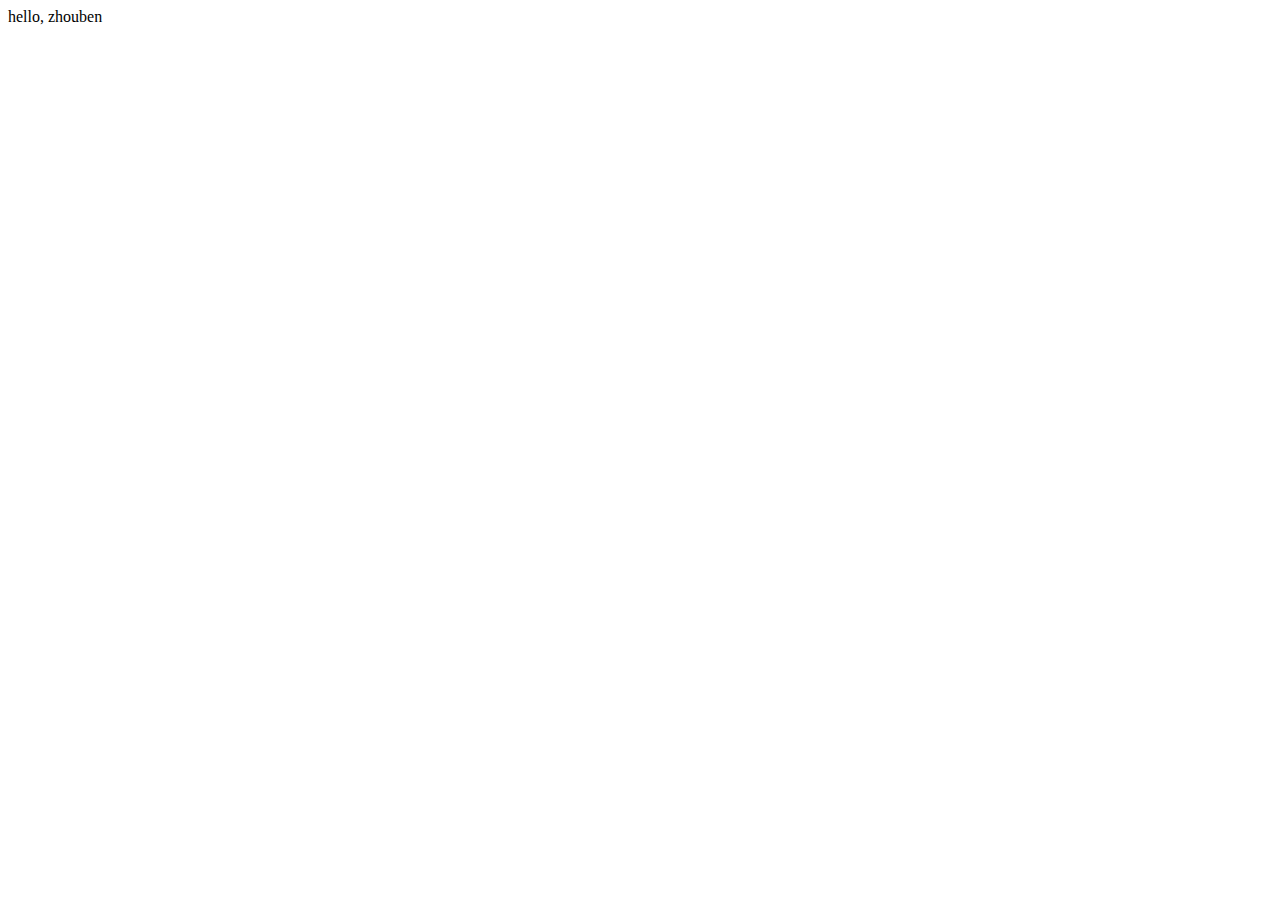
==== src/main/resources/templates/index.html @ 8356d6ea "前端。后端框架搭建" ====
<!DOCTYPE html>
<html lang="en" xmlns:th="http://www.thymeleaf.org">
<head>
    <meta charset="UTF-8" />
    <title>xunWu</title>
</head>
<body>
hello, zhouben
<span th:text="${name}"></span>
</body>
</html>
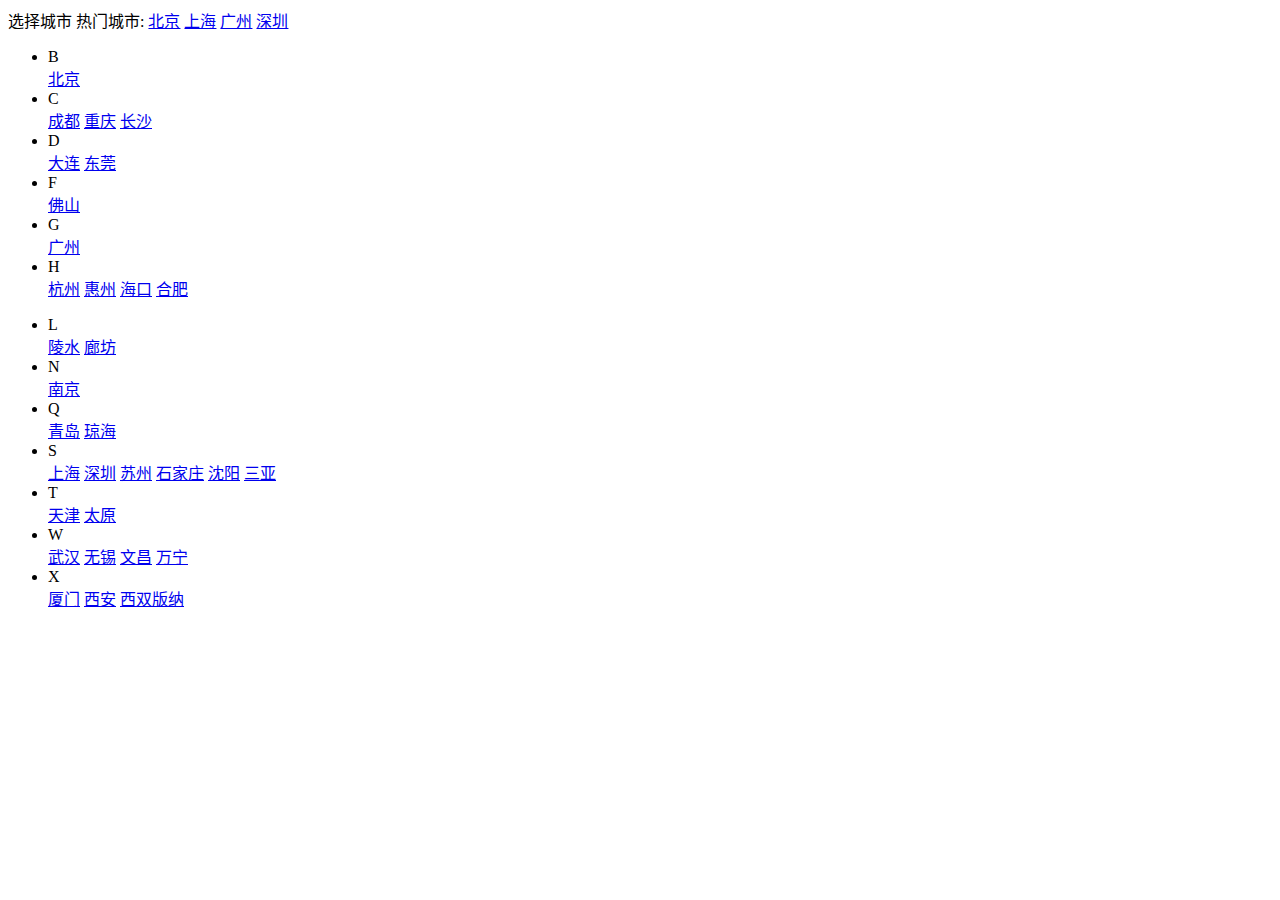
==== commit fecc09e0: "security提交" ====
--- a/src/main/resources/templates/index.html
+++ b/src/main/resources/templates/index.html
@@ -1,11 +1,157 @@
-<!DOCTYPE html>
-<html lang="en" xmlns:th="http://www.thymeleaf.org">
+<html xmlns:th="http://www.thymeleaf.org" xmlns:sec="http://www.thymeleaf.org/extras/spring-security">
 <head>
-    <meta charset="UTF-8" />
-    <title>xunWu</title>
+    <meta http-equiv="Content-Type" content="text/html; charset=utf-8"/>
+    <meta http-equiv="X-UA-Compatible" content="IE=edge"/>
+    <meta http-equiv="Cache-Control" content="no-transform"/>
+    <meta http-equiv="Cache-Control" content="no-siteapp"/>
+    <meta http-equiv="Content-language" content="zh-CN"/>
+    <meta name="format-detection" content="telephone=no"/>
+    <meta name="applicable-device" content="pc"/>
+
+    <title>寻屋</title>
+    <meta name="description" content="方便快捷寻屋"/>
+    <meta name="keywords" content="寻屋"/>
+    <link href="/css/main.css" rel='stylesheet' type='text/css'/>
+    <link href="/css/index.css" rel='stylesheet' type='text/css'/>
 </head>
 <body>
-hello, zhouben
-<span th:text="${name}"></span>
+<header th:replace="common :: header"></header>
+
+<div class="city-change animated bounceIn" style="display: block;">
+    <span class="close"></span>
+    <div class="title">选择城市
+        <span class="city-tab">
+            <span class="code1">热门城市:</span>
+            <a href="/rent/house?cityEnName=bj" title="北京租房">北京</a>
+            <a href="/rent/house?cityEnName=sh" title="上海租房">上海</a>
+            <a href="/rent/house?cityEnName=gz" title="广州租房">广州</a>
+            <a href="/rent/house?cityEnName=sz" title="深圳租房">深圳</a>
+        </span>
+    </div>
+    <div class="title-line"></div>
+    <div class="fc-main clear">
+        <div class="fl citys-l">
+            <ul>
+                <li class="clear"><span class="code-title fl">B</span>
+                    <div class="city-enum fl"><a href="/rent/house?cityEnName=bj" title="北京租房">北京</a></div>
+                </li>
+                <li class="clear"><span class="code-title fl">C</span>
+                    <div class="city-enum fl">
+                        <a href="/rent/house?cityEnName=cd" title="成都租房">成都</a>
+                        <a href="/rent/house?cityEnName=cq" title="重庆租房">重庆</a>
+                        <a href="/rent/house?cityEnName=cs" title="长沙租房">长沙</a>
+                    </div>
+                </li>
+                <li class="clear"><span class="code-title fl">D</span>
+                    <div class="city-enum fl">
+                        <a href="/rent/house?cityEnName=dl" title="大连租房">大连</a>
+                        <a href="/rent/house?cityEnName=dg" title="东莞租房">东莞</a>
+                    </div>
+                </li>
+                <li class="clear"><span class="code-title fl">F</span>
+                    <div class="city-enum fl"><a href="/rent/house?cityEnName=fs" title="佛山租房">佛山</a></div>
+                </li>
+                <li class="clear"><span class="code-title fl">G</span>
+                    <div class="city-enum fl"><a href="/rent/house?cityEnName=gz" title="广州租房">广州</a></div>
+                </li>
+                <li class="clear"><span class="code-title fl">H</span>
+                    <div class="city-enum fl">
+                        <a href="/rent/house?cityEnName=hz" title="杭州租房">杭州</a>
+                        <a href="/rent/house?cityEnName=hui" title="惠州租房">惠州</a>
+                        <a href="/rent/house?cityEnName=hk" title="海口租房">海口</a>
+                        <a href="/rent/house?cityEnName=hf" title="合肥租房">合肥</a>
+                    </div>
+                </li>
+            </ul>
+        </div>
+        <div class="fl citys-r">
+            <ul>
+                <li class="clear">
+                    <span class="code-title fl">L</span>
+                    <div class="city-enum fl">
+                        <a href="/rent/house?cityEnName=ls" title="陵水租房">陵水</a>
+                        <a href="/rent/house?cityEnName=lf" title="廊坊租房">廊坊</a>
+                    </div>
+                </li>
+                <li class="clear">
+                    <span class="code-title fl">N</span>
+                    <div class="city-enum fl"><a href="/rent/house?cityEnName=nj" title="南京租房">南京</a></div>
+                </li>
+                <li class="clear">
+                    <span class="code-title fl">Q</span>
+                    <div class="city-enum fl">
+                        <a href="/rent/house?cityEnName=qd" title="青岛租房">青岛</a>
+                        <a href="/rent/house?cityEnName=qh" title="琼海租房">琼海</a>
+                    </div>
+                </li>
+                <li class="clear">
+                    <span class="code-title fl">S</span>
+                    <div class="city-enum fl">
+                        <a href="/rent/house?cityEnName=sh" title="上海租房">上海</a>
+                        <a href="/rent/house?cityEnName=sz" title="深圳租房">深圳</a>
+                        <a href="/rent/house?cityEnName=su" title="苏州租房">苏州</a>
+                        <a href="/rent/house?cityEnName=sjz" title="石家庄租房">石家庄</a>
+                        <a href="/rent/house?cityEnName=sy" title="沈阳租房">沈阳</a>
+                        <a href="/rent/house?cityEnName=sanya" title="三亚租房">三亚</a>
+                    </div>
+                </li>
+                <li class="clear">
+                    <span class="code-title fl">T</span>
+                    <div class="city-enum fl">
+                        <a href="/rent/house?cityEnName=tj" title="天津租房">天津</a>
+                        <a href="/rent/house?cityEnName=ty" title="太原租房">太原</a>
+                    </div>
+                </li>
+                <li class="clear">
+                    <span class="code-title fl">W</span>
+                    <div class="city-enum fl">
+                        <a href="/rent/house?cityEnName=wh" title="武汉租房">武汉</a>
+                        <a href="/rent/house?cityEnName=wx" title="无锡租房">无锡</a>
+                        <a href="/rent/house?cityEnName=wc" title="文昌租房">文昌</a>
+                        <a href="/rent/house?cityEnName=wn" title="万宁租房">万宁</a>
+                    </div>
+                </li>
+                <li class="clear">
+                    <span class="code-title fl">X</span>
+                    <div class="city-enum fl">
+                        <a href="/rent/house?cityEnName=xm" title="厦门租房">厦门</a>
+                        <a href="/rent/house?cityEnName=xa" title="西安租房">西安</a>
+                        <a href="/rent/house?cityEnName=xsbn" title="西双版纳租房">西双版纳</a></div>
+                </li>
+            </ul>
+        </div>
+    </div>
+</div>
+
+
+<div th:include="common :: footer"></div>
+<script th:inline="javascript" type="text/javascript">
+    $(function () {
+        $('.xunwu-header .index-page').addClass('on');
+
+        function msgTip(content) {
+            layer.open({
+                type: 1,
+                offset: '100px',
+                area: ['420px', '240px'],
+                skin: 'layui-layer-lan', //样式类名
+                closeBtn: 1, //显示关闭按钮
+                anim: 2,
+                shadeClose: true, //开启遮罩关闭
+                content: content,
+                time: 2000
+            });
+        }
+
+        var msg = [[${msg}]];
+        if (msg === 'must_chose_city') {
+            msgTip('<p class="msgTip">你必须选择一个城市</p>');
+        } else if (msg === 'not_support_city') {
+            msgTip('<p class="msgTip">暂不支持所选城市</p>');
+        } else {
+            // TODO
+        }
+    });
+</script>
 </body>
 </html>